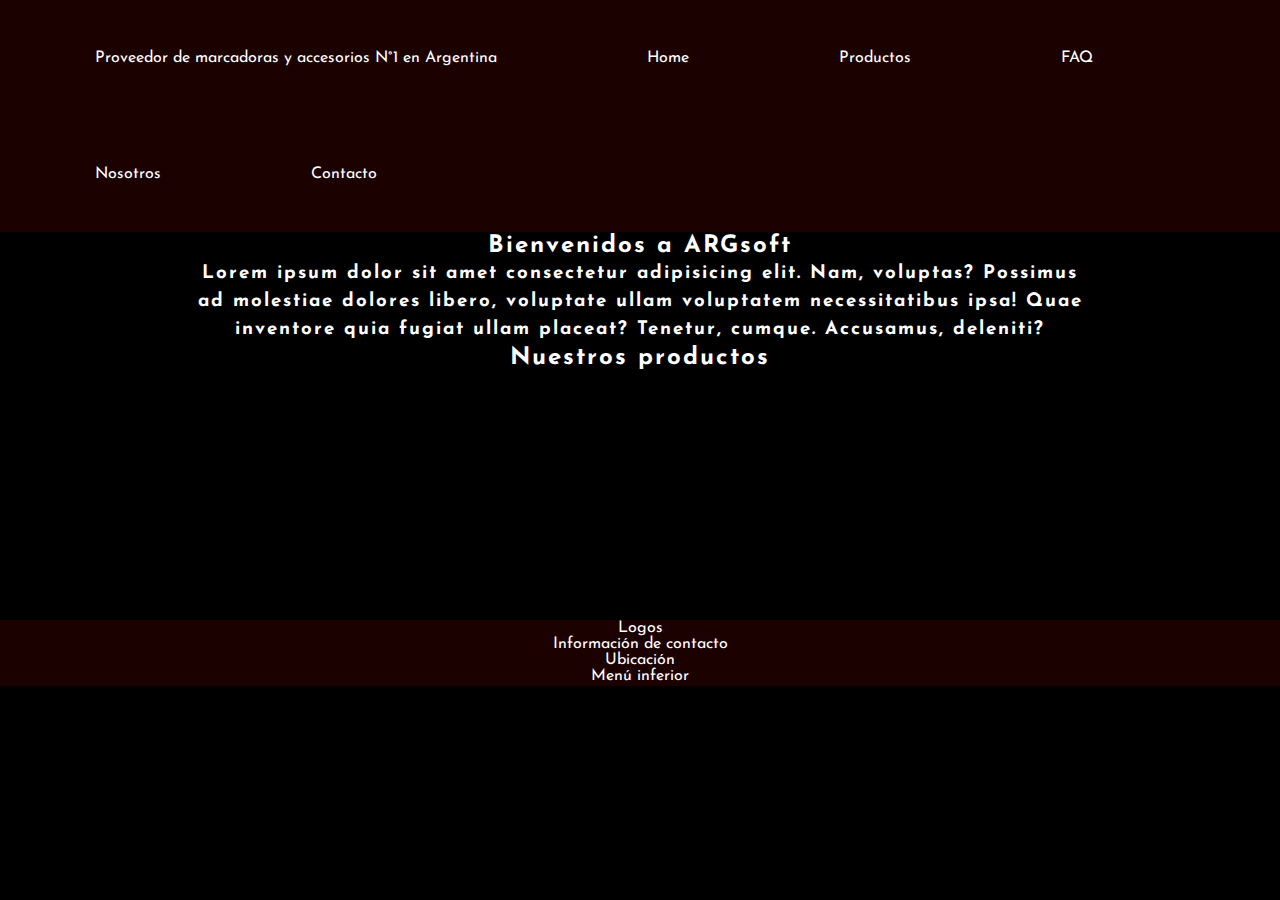
==== index.html @ 2dea84c1 "Mi Primer Pagina" ====
<!DOCTYPE html>
<html lang="en">
<head>
    <meta charset="UTF-8">
    <meta http-equiv="X-UA-Compatible" content="IE=edge">
    <meta name="viewport" content="width=device-width, initial-scale=1.0">
    <title>ARGsoft</title>
    <link rel="stylesheet" href="./css/styles.css">
    <link rel="shortcut icon" href="https://th.bing.com/th/id/R.e5bd2071ba397f54d43e35ac6fbee2cb?rik=Ju6YVMfHPAs9ow&pid=ImgRaw&r=0&sres=1&sresct=1" type="image/x-icon">
</head>

<body>
    <header>
        <nav>
            <ul>
                <li><p class="colorFuente">Proveedor de marcadoras y accesorios N°1 en Argentina</p></li>
                <li><a href="#">Home</a></li>
                <li><a href="./pages/productos.html">Productos</a></li>
                <li><a href="./pages/FAQ.html">FAQ</a></li>
                <li><a href="./pages/nosotros.html">Nosotros</a></li>
                <li><a href="./pages/contacto.html">Contacto</a></li>
            </ul>
        </nav>
    </header>
    <main>
        <section id="bienvenida">
            <h2>Bienvenidos a ARGsoft</h2> 
            <h3  class="title3">Lorem ipsum dolor sit amet consectetur adipisicing elit. 
            Nam, voluptas? Possimus ad molestiae dolores libero, voluptate 
            ullam voluptatem necessitatibus ipsa! Quae inventore quia fugiat 
            ullam placeat? Tenetur, cumque. Accusamus, deleniti?</h3>
        <section>
        <section >
            <h2>Nuestros productos</h2>
            <div class="content">

                <div> 
                    <a href="./pages/productos.html"><img src="https://www.triestina.com.ar/wp-content/uploads/2022/02/cyma-300x300-1.jpg" alt=""></a>
                </div>
                
                <div>
                    <a href="./pages/productos.html"><img src="https://scontent.feze8-1.fna.fbcdn.net/v/t39.30808-6/327326630_854534545605352_8737039180958987648_n.jpg?_nc_cat=108&ccb=1-7&_nc_sid=09cbfe&_nc_ohc=wNiPLmUUxYYAX_Fmpgq&_nc_ht=scontent.feze8-1.fna&oh=00_AfApVMcwY17kh-VM8aqZnIPqkfVlkPrEJRkYw-qC1MSrFw&oe=63E93420" alt=""></a>
                </div>
                
                <div>
                    <a href="./pages/productos.html"><img src="https://th.bing.com/th/id/OIP.XvUp9vOhTUvy0BY9vROG7QAAAA?pid=ImgDet&rs=1" alt=""></a>
                </div>
            </div>
            </section>
    </main>

    <footer>
        <ul class="colorFuente">
            <li>Logos</li>
            <li>Información de contacto</li>
            <li>Ubicación</li>
            <li>Menú inferior</li>
        </ul>
    </footer>
</body>
</html>
---- css/styles.css ----
@import url('https://fonts.googleapis.com/css2?family=Josefin+Sans&display=swap');

* {
    margin: 0%;
    padding: 0%;
    box-sizing: border-box
    
}

nav ul li {
    text-decoration: none; 
    display: inline-block;
    padding: 25px;
    position: relative;
    margin: 25px;
    margin-left: 70px;
}

body {
    background-color: rgb(0, 0, 0);
    font-family: 'Josefin Sans', sans-serif;
    color: #ffffff;
    scroll-behavior: smooth;
}


header{
    font-family: 'Josefin Sans', sans-serif;
    background-color: #1c0101;
}

a {
    text-decoration: none;
    color: rgb(255, 255, 255);
}

a:hover {
    font-size: 20px;
    color: #972424;
}

.colorFuente {
    color: rgb(255, 255, 255);
}

h2,
h3 {
    font-family: 'Josefin Sans', sans-serif;
    letter-spacing: 2px;
    line-height: 28px;
    text-align: center;
}

img{
    width: 400px;
}

.formulario {
    background-color: #3e0808;
    text-align: center;
    padding: 10px;
    border-radius: 20px;
    margin: 5px;
    border-width: 5px;
}

footer{
    text-align: center;
    background-color:#1c0101;
    font-family: 'Josefin Sans', sans-serif;
    padding-bottom: 2px;
    margin-bottom: 0px;
    margin-top: 230px;
}
body{font-family: Arial, Helvetica, sans-serif;}
.content{
    display: flex;
    justify-content: center;
    align-items: center;
    gap: 20px;
}
.Title{
    padding: 25px;
    margin: 25px;
}
.Section1{
    padding: 25px;
    margin: 25px;
}
#Center{
    place-items: center;
    text-align: center;
}
.Section2{
    grid-area: 3 / 2 / 4 / 3;
    padding: 25px;
    margin: 25px;
}

.title3{
    max-width: 900px;    
}
#bienvenida{
    display: flex;
    flex-direction: column;
    align-items: center;    
}

#images {
    /* display:grid;
    place-items:center; */
    display: flex;
    flex-wrap: wrap;
    justify-content: center;
    text-align: center;  
    grid-template-columns: repeat(3, 1fr);
    grid-template-rows: repeat(4, 1fr);
    grid-column-gap: 40px;
    grid-row-gap: 80px;
}

#images div img{
    align-items: center;
    border-radius: 100px;
    width: 200px;
    height: 200px;
    box-sizing: border-box;
    border: 1px solid rgb(239, 6, 6) ;   
}


.Products div{
    box-sizing: border-box;
    border: 1px solid rgb(239, 6, 6) ;
    width: 250px;
    height: 400px;
}
.Products div a img{
    object-fit: cover;
}
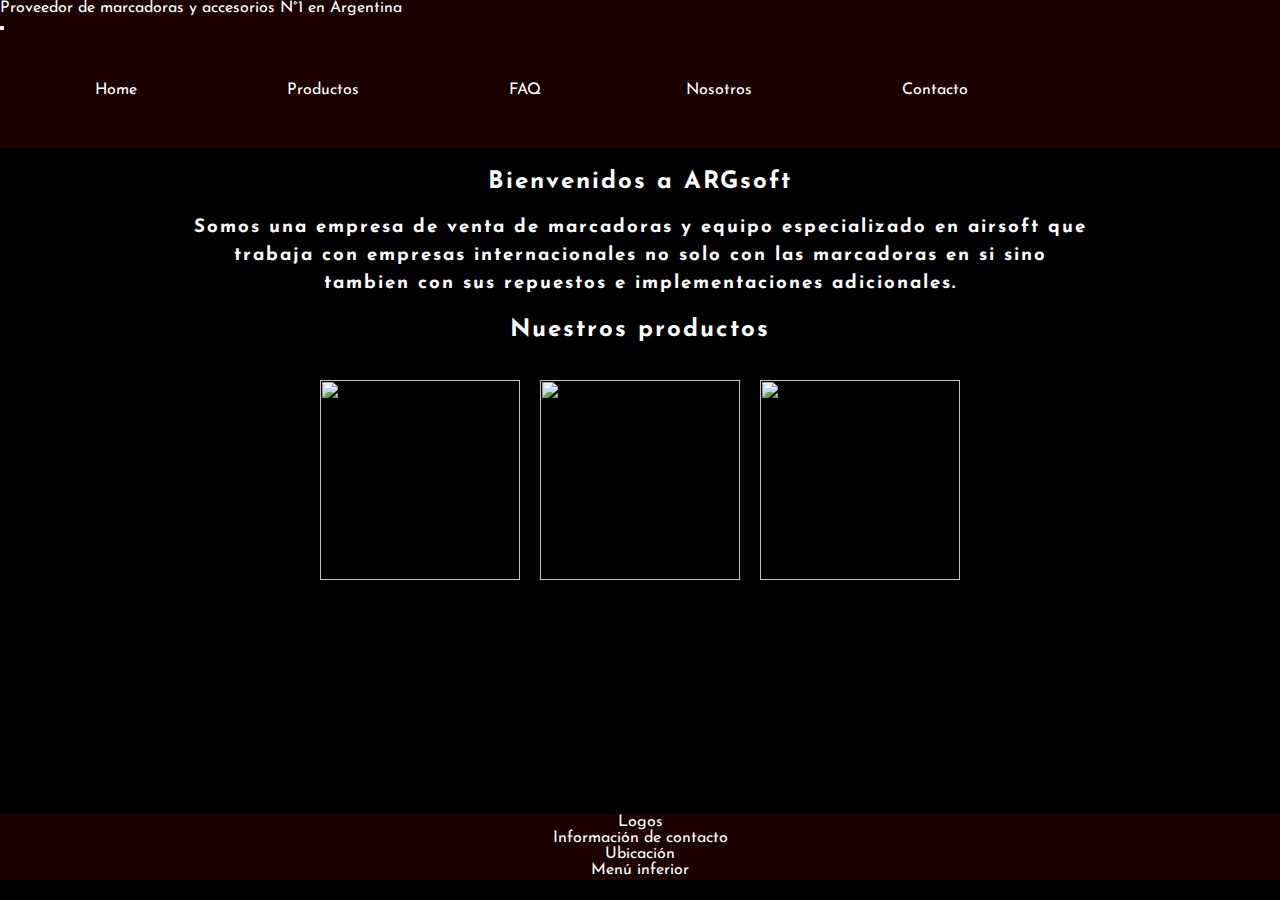
==== commit 021e3699: "cambios con bts" ====
--- a/index.html
+++ b/index.html
@@ -5,33 +5,59 @@
     <meta http-equiv="X-UA-Compatible" content="IE=edge">
     <meta name="viewport" content="width=device-width, initial-scale=1.0">
     <title>ARGsoft</title>
+    <link href="https://cdn.jsdelivr.net/npm/bootstrap@5.3.0-alpha1/dist/css/bootstrap.min.css" rel="stylesheet" 
+    integrity="sha384-GLhlTQ8iRABdZLl6O3oVMWSktQOp6b7In1Zl3/Jr59b6EGGoI1aFkw7cmDA6j6gD" crossorigin="anonymous">
     <link rel="stylesheet" href="./css/styles.css">
     <link rel="shortcut icon" href="https://th.bing.com/th/id/R.e5bd2071ba397f54d43e35ac6fbee2cb?rik=Ju6YVMfHPAs9ow&pid=ImgRaw&r=0&sres=1&sresct=1" type="image/x-icon">
 </head>
 
 <body>
-    <header>
-        <nav>
-            <ul>
-                <li><p class="colorFuente">Proveedor de marcadoras y accesorios N°1 en Argentina</p></li>
-                <li><a href="#">Home</a></li>
-                <li><a href="./pages/productos.html">Productos</a></li>
-                <li><a href="./pages/FAQ.html">FAQ</a></li>
-                <li><a href="./pages/nosotros.html">Nosotros</a></li>
-                <li><a href="./pages/contacto.html">Contacto</a></li>
-            </ul>
-        </nav>
+    
+    <header >
+        <nav class="navbar navbar-expand-lg colorNavbar class="navbar bg-dark data-bs-theme="dark">
+            <span class="navbar-text">
+                Proveedor de marcadoras y accesorios N°1 en Argentina
+              </span>
+            <div class="container-fluid">
+              <button class="navbar-toggler" type="button" data-bs-toggle="collapse" data-bs-target="#navbarText" aria-controls="navbarText" aria-expanded="false" aria-label="Toggle navigation">
+                <span class="navbar-toggler-icon"></span>
+              </button>
+              <div class="collapse navbar-collapse" id="navbarText">
+                <ul class="navbar-nav me-auto mb-2 mb-lg-0">
+                  <li class="nav-item">
+                    <a class="nav-link active" aria-current="page" href="#">Home</a>
+                  </li>
+                  <li class="nav-item">
+                    <a class="nav-link active" aria-current="page" href="./pages/productos.html">Productos</a>
+                  </li>
+                <li class="nav-item">
+                <a class="nav-link active" aria-current="page" href="./pages/FAQ.html">FAQ</a>
+                <li class="nav-item">
+                    <a class="nav-link active" aria-current="page" href="./pages/nosotros.html">Nosotros</a>
+                </li>
+                  </li>
+                  <li class="nav-item">
+                    <a class="nav-link active" aria-current="page" href="./pages/contacto.html">Contacto</a>
+                  </li>
+                </ul>
+              </div>
+            </div>
+          </nav>
+
     </header>
+
     <main>
         <section id="bienvenida">
-            <h2>Bienvenidos a ARGsoft</h2> 
-            <h3  class="title3">Lorem ipsum dolor sit amet consectetur adipisicing elit. 
-            Nam, voluptas? Possimus ad molestiae dolores libero, voluptate 
-            ullam voluptatem necessitatibus ipsa! Quae inventore quia fugiat 
-            ullam placeat? Tenetur, cumque. Accusamus, deleniti?</h3>
+            <h2>Bienvenidos a ARGsoft</h2>
+            <br> 
+            <h3  class="title3">Somos una empresa de venta de marcadoras y equipo especializado en airsoft
+                que trabaja con empresas internacionales no solo con las marcadoras en si sino tambien con sus repuestos e implementaciones adicionales.
+            </h3>
+            <br>
         <section>
         <section >
             <h2>Nuestros productos</h2>
+            <br><br>
             <div class="content">
 
                 <div> 
@@ -39,7 +65,7 @@
                 </div>
                 
                 <div>
-                    <a href="./pages/productos.html"><img src="https://scontent.feze8-1.fna.fbcdn.net/v/t39.30808-6/327326630_854534545605352_8737039180958987648_n.jpg?_nc_cat=108&ccb=1-7&_nc_sid=09cbfe&_nc_ohc=wNiPLmUUxYYAX_Fmpgq&_nc_ht=scontent.feze8-1.fna&oh=00_AfApVMcwY17kh-VM8aqZnIPqkfVlkPrEJRkYw-qC1MSrFw&oe=63E93420" alt=""></a>
+                    <a href="./pages/productos.html"><img src="https://th.bing.com/th/id/OIP.g403o0pucd_hR7SJ3d8nTgAAAA?pid=ImgDet&rs=1" alt=""></a>
                 </div>
                 
                 <div>
@@ -57,5 +83,7 @@
             <li>Menú inferior</li>
         </ul>
     </footer>
+    <script src="https://cdn.jsdelivr.net/npm/bootstrap@5.3.0-alpha1/dist/js/bootstrap.bundle.min.js" 
+    integrity="sha384-w76AqPfDkMBDXo30jS1Sgez6pr3x5MlQ1ZAGC+nuZB+EYdgRZgiwxhTBTkF7CXvN" crossorigin="anonymous"></script>
 </body>
 </html>--- a/css/styles.css
+++ b/css/styles.css
@@ -26,6 +26,10 @@
 
 header{
     font-family: 'Josefin Sans', sans-serif;
+    background-color: #1c0101;
+    margin-bottom: 20px;
+}
+.colorNavbar {
     background-color: #1c0101;
 }
 
@@ -75,9 +79,16 @@
 body{font-family: Arial, Helvetica, sans-serif;}
 .content{
     display: flex;
+    flex-wrap: wrap;
     justify-content: center;
+    text-align: center;  
+    gap: 20px;
+}
+.content img{
     align-items: center;
-    gap: 20px;
+    width: 200px;
+    height: 200px;
+
 }
 .Title{
     padding: 25px;
@@ -138,6 +149,14 @@
 .Products div a img{
     object-fit: cover;
 }
+  
 
+.Nosotros{
+    display: grid;
+    place-items:center;
+    grid-template-columns: 1fr;
+    grid-template-rows: repeat(2, 1fr);
+    grid-column-gap: 0px;
+    grid-row-gap: 0px;
+}
 
-
